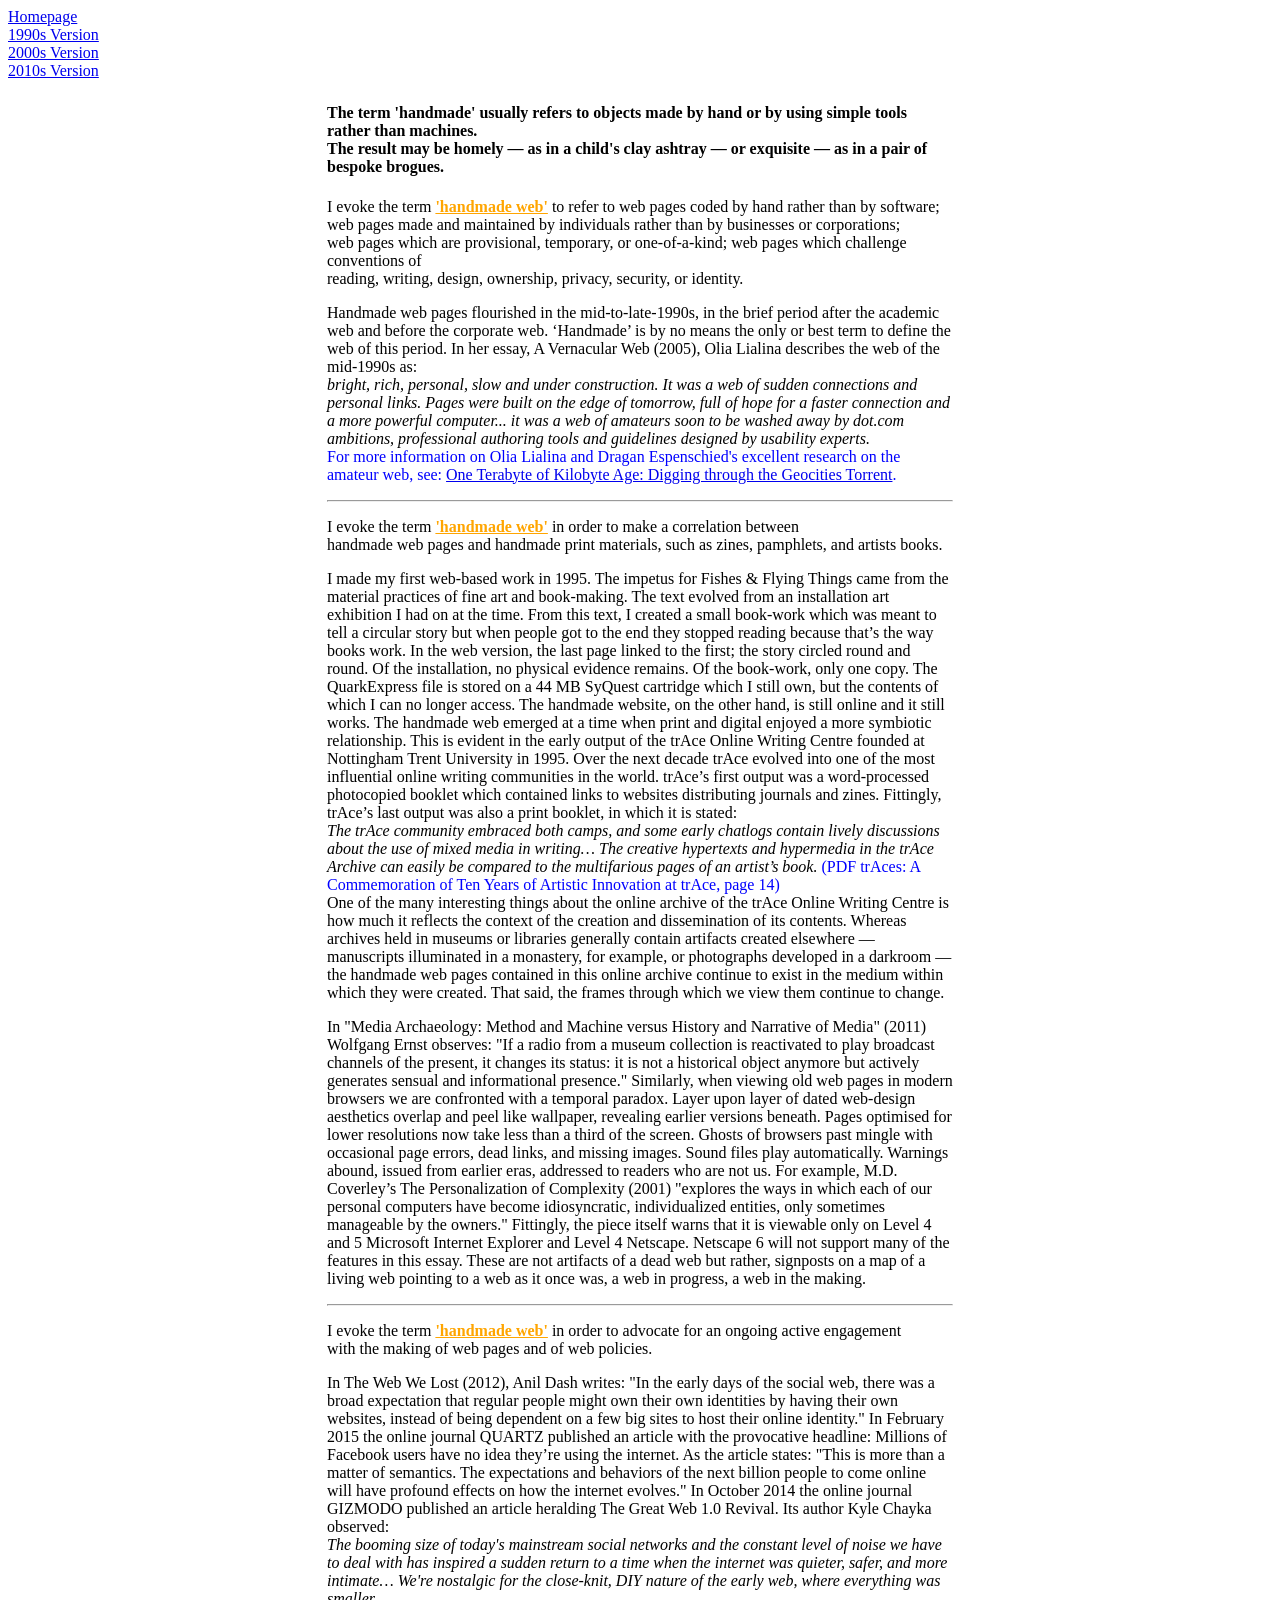
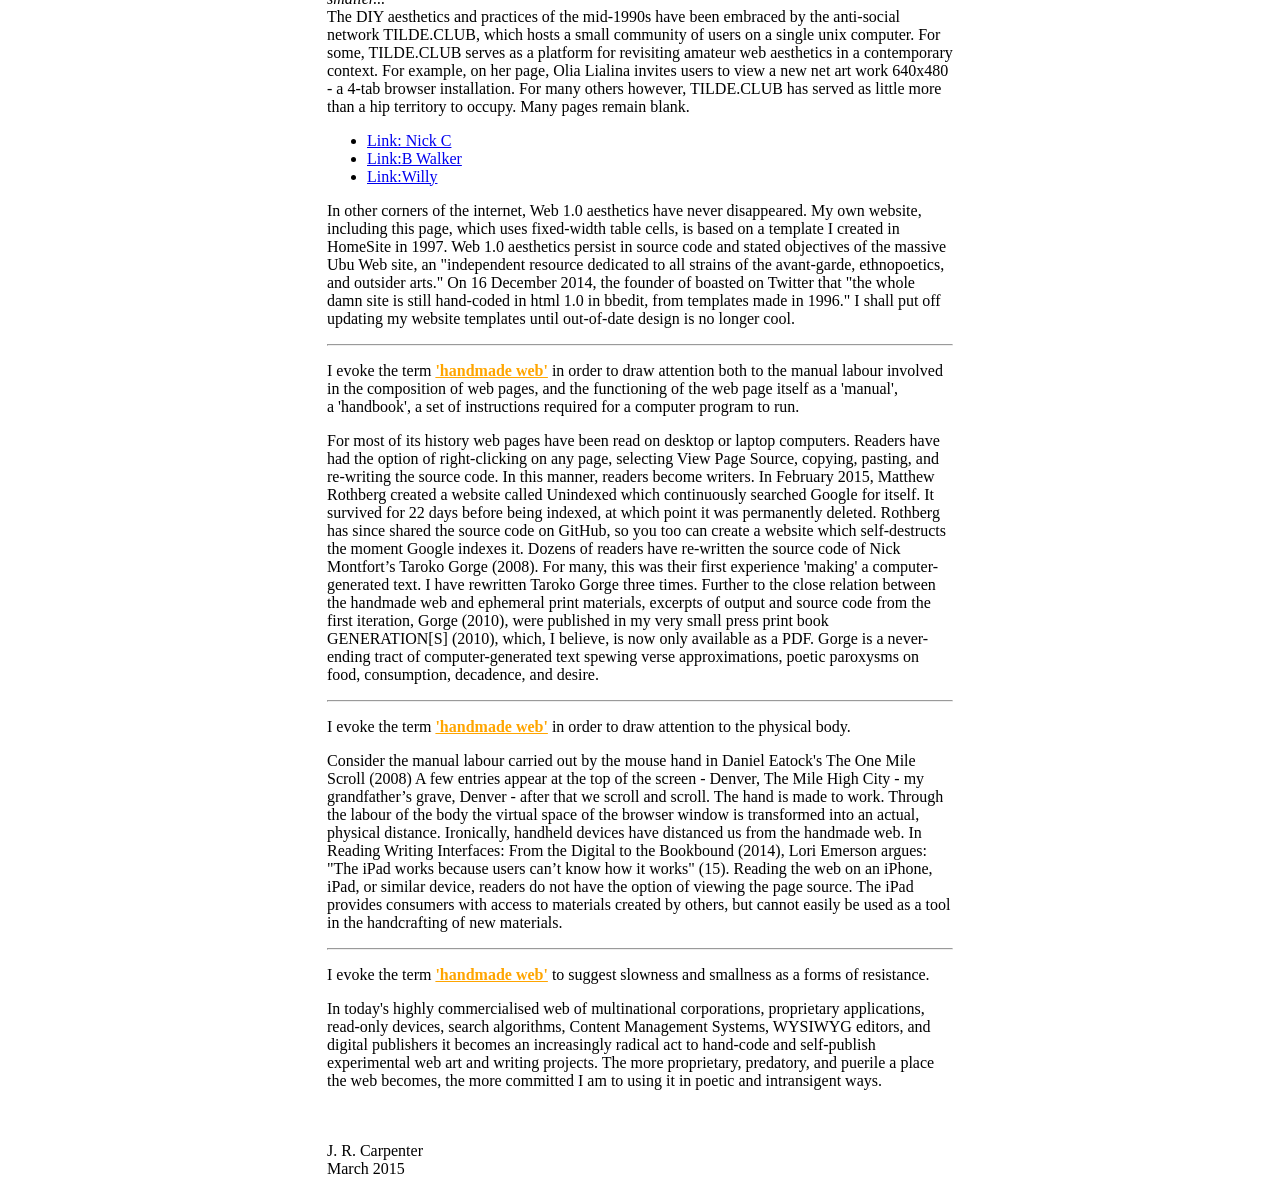
==== 1990s/index.html @ 3a34f616 "2/28 version" ====
<!DOCTYPE html>
<html lang="en">
<head>
	<meta charset="UTF-8">
	<meta name="viewport" content="width=device-width, initial-scale=1.0">
	<title>Time Traveler | 1990s Version</title>
</head>
<body>

	<nav>
		<a href="../">Homepage</a>
		<br>
		<a href="./">1990s Version</a>
		<br>
		<a href="../2000s/">2000s Version</a>
		<br>
		<a href="../2010s/">2010s Version</a>
	</nav>
	


	<table width="50%" align="center">
		<tr>
			<td>
	<h4>The term 'handmade' usually refers to objects made by hand or by using simple tools rather than machines.<br>The result may be homely — as in a child's clay ashtray — or exquisite — as in a pair of bespoke brogues.
	</h4>


	<p>
	I evoke the term <strong><font color="orange"><u>'handmade web'</u></font></strong> to refer to web pages coded by hand rather than by software; 
    <br>web pages made and maintained by individuals rather than by businesses or corporations; 
    <br>web pages which are provisional, temporary, or one-of-a-kind; web pages which challenge conventions of 
    <br>reading, writing, design, ownership, privacy, security, or identity.
    </p>
	
	<p>
	Handmade web pages flourished in the mid-to-late-1990s, in the brief period after the academic web and before the corporate web. ‘Handmade’ is by no means the only or best term to define the web of this period.

	In her essay, A Vernacular Web (2005), Olia Lialina describes the web of the mid-1990s as:
	<br>
	<em>bright, rich, personal, slow and under construction. It was a web of sudden connections and personal links. Pages were built on the edge of tomorrow, full of hope for a faster connection and a more powerful computer... it was a web of amateurs soon to be washed away by dot.com ambitions, professional authoring tools and guidelines designed by usability experts.
    </em>

	<br><font color="blue">
	For more information on Olia Lialina and Dragan Espenschied's excellent research on the amateur web, see: <a href="https://www.kilobyteage.com">One Terabyte of Kilobyte Age: Digging through the Geocities Torrent</a>.</font>
	
	</p>
    
	<hr>

    <p>
	I evoke the term <strong><font color="orange"><u>'handmade web'</u></font></strong> in order to make a correlation between 
    <br>handmade web pages and handmade print materials, such as zines, pamphlets, and artists books.
	</p>


	<p>
	I made my first web-based work in 1995. The impetus for Fishes & Flying Things came from the material practices of fine art and book-making. The text evolved from an installation art exhibition I had on at the time. From this text, I created a small book-work which was meant to tell a circular story but when people got to the end they stopped reading because that’s the way books work. In the web version, the last page linked to the first; the story circled round and round. Of the installation, no physical evidence remains. Of the book-work, only one copy. The QuarkExpress file is stored on a 44 MB SyQuest cartridge which I still own, but the contents of which I can no longer access. The handmade website, on the other hand, is still online and it still works.
	
	The handmade web emerged at a time when print and digital enjoyed a more symbiotic relationship. This is evident in the early output of the trAce Online Writing Centre founded at Nottingham Trent University in 1995. Over the next decade trAce evolved into one of the most influential online writing communities in the world. trAce’s first output was a word-processed photocopied booklet which contained links to websites distributing journals and zines. Fittingly, trAce’s last output was also a print booklet, in which it is stated:
	
	<br>
	<em>The trAce community embraced both camps, and some early chatlogs contain lively discussions about the use of mixed media in writing… The creative hypertexts and hypermedia in the trAce Archive can easily be compared to the multifarious pages of an artist’s book.</em> <font color="blue">(PDF trAces: A Commemoration of Ten Years of Artistic Innovation at trAce, page 14)</font>
    
	
    <br>
	One of the many interesting things about the online archive of the trAce Online Writing Centre is how much it reflects the context of the creation and dissemination of its contents. Whereas archives held in museums or libraries generally contain artifacts created elsewhere — manuscripts illuminated in a monastery, for example, or photographs developed in a darkroom — the handmade web pages contained in this online archive continue to exist in the medium within which they were created. That said, the frames through which we view them continue to change.
	</p>

	<p>
	In "Media Archaeology: Method and Machine versus History and Narrative of Media" (2011) Wolfgang Ernst observes: "If a radio from a museum collection is reactivated to play broadcast channels of the present, it changes its status: it is not a historical object anymore but actively generates sensual and informational presence." Similarly, when viewing old web pages in modern browsers we are confronted with a temporal paradox. Layer upon layer of dated web-design aesthetics overlap and peel like wallpaper, revealing earlier versions beneath. Pages optimised for lower resolutions now take less than a third of the screen. Ghosts of browsers past mingle with occasional page errors, dead links, and missing images. Sound files play automatically. Warnings abound, issued from earlier eras, addressed to readers who are not us.
    
	
	For example, M.D. Coverley’s The Personalization of Complexity (2001) "explores the ways in which each of our personal computers have become idiosyncratic, individualized entities, only sometimes manageable by the owners." Fittingly, the piece itself warns that it is viewable only on Level 4 and 5 Microsoft Internet Explorer and Level 4 Netscape. Netscape 6 will not support many of the features in this essay.
	

	
	These are not artifacts of a dead web but rather, signposts on a map of a living web pointing to a web as it once was, a web in progress, a web in the making.
	</p>

	<hr>

	<p>I evoke the term <strong><font color="orange"><u>'handmade web'</u></font></strong> in order to advocate for an ongoing active engagement 
    <br>with the making of web pages and of web policies.
	</p>
	

	<p>
	In The Web We Lost (2012), Anil Dash writes: "In the early days of the social web, there was a broad expectation that regular people might own their own identities by having their own websites, instead of being dependent on a few big sites to host their online identity."
	
	In February 2015 the online journal QUARTZ published an article with the provocative headline: Millions of Facebook users have no idea they’re using the internet. As the article states: "This is more than a matter of semantics. The expectations and behaviors of the next billion people to come online will have profound effects on how the internet evolves."
	


	In October 2014 the online journal GIZMODO published an article heralding The Great Web 1.0 Revival. Its author Kyle Chayka observed:
	

	<br>
	<em>The booming size of today's mainstream social networks and the constant level of noise we have to deal with has inspired a sudden return to a time when the internet was quieter, safer, and more intimate… We're nostalgic for the close-knit, DIY nature of the early web, where everything was smaller...
	</em>
	
	
    <br>
	The DIY aesthetics and practices of the mid-1990s have been embraced by the anti-social network TILDE.CLUB, which hosts a small community of users on a single unix computer. For some, TILDE.CLUB serves as a platform for revisiting amateur web aesthetics in a contemporary context. For example, on her page, Olia Lialina invites users to view a new net art work 640x480 - a 4-tab browser installation. For many others however, TILDE.CLUB has served as little more than a hip territory to occupy. Many pages remain blank.

    <br>
	<ul>
		<li><a href="http://tilde.club/~nickc/">Link: Nick C</a></li>
		<li><a href="http://tilde.club/~bwalker/">Link:B Walker</a></li>
		<li><a href="http://tilde.club/~willy/">Link:Willy</a></li>
    </ul>

	In other corners of the internet, Web 1.0 aesthetics have never disappeared. My own website, including this page, which uses fixed-width table cells, is based on a template I created in HomeSite in 1997.
	
	Web 1.0 aesthetics persist in source code and stated objectives of the massive Ubu Web site, an "independent resource dedicated to all strains of the avant-garde, ethnopoetics, and outsider arts." On 16 December 2014, the founder of boasted on Twitter that "the whole damn site is still hand-coded in html 1.0 in bbedit, from templates made in 1996."

	I shall put off updating my website templates until out-of-date design is no longer cool.
	</p>

	<hr>

	<p>I evoke the term <strong><font color="orange"><u>'handmade web'</u></font></strong> in order to draw attention both to the manual labour involved 
    <br>in the composition of web pages, and the functioning of the web page itself as a 'manual', 
    <br>a 'handbook', a set of instructions required for a computer program to run.
    </p>

	<p>
	For most of its history web pages have been read on desktop or laptop computers. Readers have had the option of right-clicking on any page, selecting View Page Source, copying, pasting, and re-writing the source code. In this manner, readers become writers.

	In February 2015, Matthew Rothberg created a website called Unindexed which continuously searched Google for itself. It survived for 22 days before being indexed, at which point it was permanently deleted. Rothberg has since shared the source code on GitHub, so you too can create a website which self-destructs the moment Google indexes it.

	Dozens of readers have re-written the source code of Nick Montfort’s Taroko Gorge (2008). For many, this was their first experience 'making' a computer-generated text.

	I have rewritten Taroko Gorge three times. Further to the close relation between the handmade web and ephemeral print materials, excerpts of output and source code from the first iteration, Gorge (2010), were published in my very small press print book GENERATION[S] (2010), which, I believe, is now only available as a PDF. Gorge is a never-ending tract of computer-generated text spewing verse approximations, poetic paroxysms on food, consumption, decadence, and desire.
	</p>

	<hr>

	<p>I evoke the term <strong><font color="orange"><u>'handmade web'</u></font></strong> in order to draw attention to the physical body.
	</p>


    <p>
	Consider the manual labour carried out by the mouse hand in Daniel Eatock's The One Mile Scroll (2008) A few entries appear at the top of the screen - Denver, The Mile High City - my grandfather’s grave, Denver - after that we scroll and scroll. The hand is made to work. Through the labour of the body the virtual space of the browser window is transformed into an actual, physical distance.
	
	Ironically, handheld devices have distanced us from the handmade web. In Reading Writing Interfaces: From the Digital to the Bookbound (2014), Lori Emerson argues: "The iPad works because users can’t know how it works" (15). Reading the web on an iPhone, iPad, or similar device, readers do not have the option of viewing the page source. The iPad provides consumers with access to materials created by others, but cannot easily be used as a tool in the handcrafting of new materials.
	</p>

	<hr>

	<p>I evoke the term <strong><font color="orange"><u>'handmade web'</u></font></strong> to suggest slowness and smallness as a forms of resistance.
    </p>


	<p>
	In today's highly commercialised web of multinational corporations, proprietary applications, read-only devices, search algorithms, Content Management Systems, WYSIWYG editors, and digital publishers it becomes an increasingly radical act to hand-code and self-publish experimental web art and writing projects.

	The more proprietary, predatory, and puerile a place the web becomes, the more committed I am to using it in poetic and intransigent ways.
    </p>

    <br><br>
	J. R. Carpenter
	<br> March 2015
</td>
		</tr>
	</table>
	
</body>
</html>
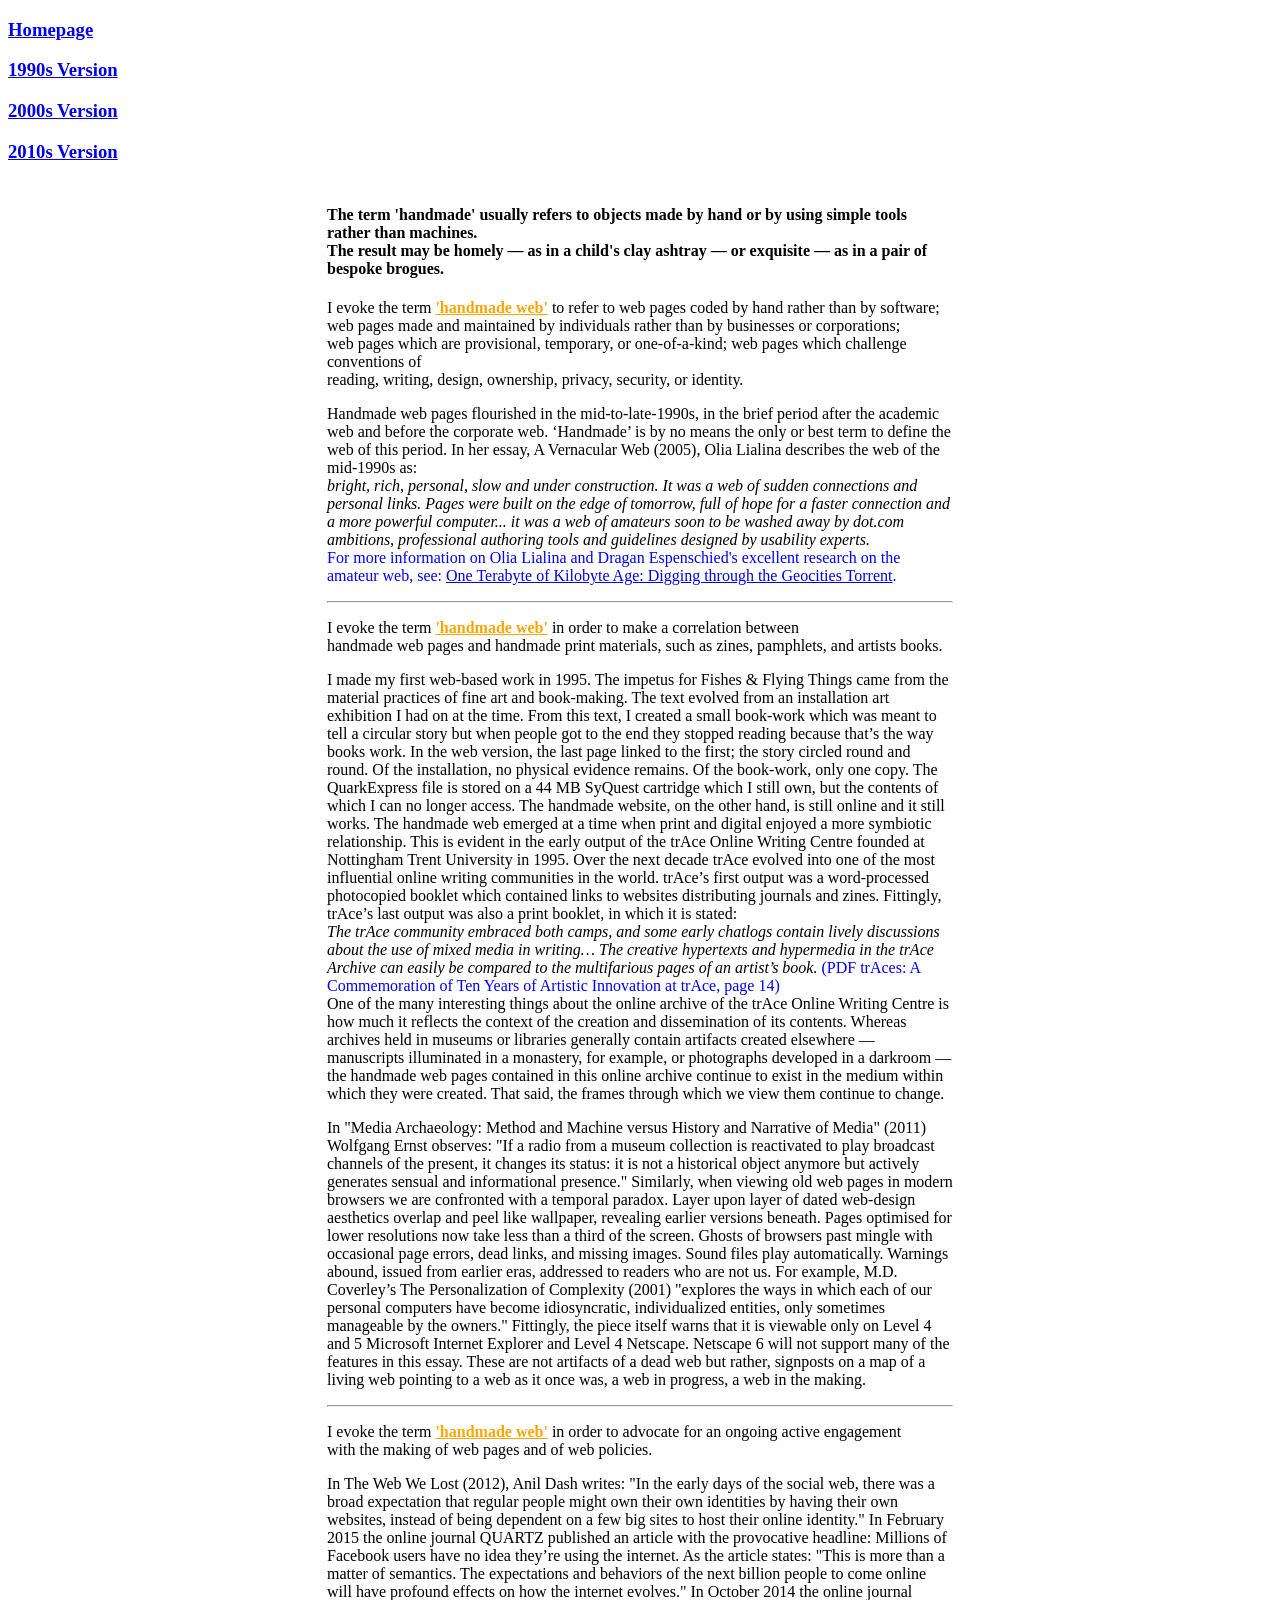
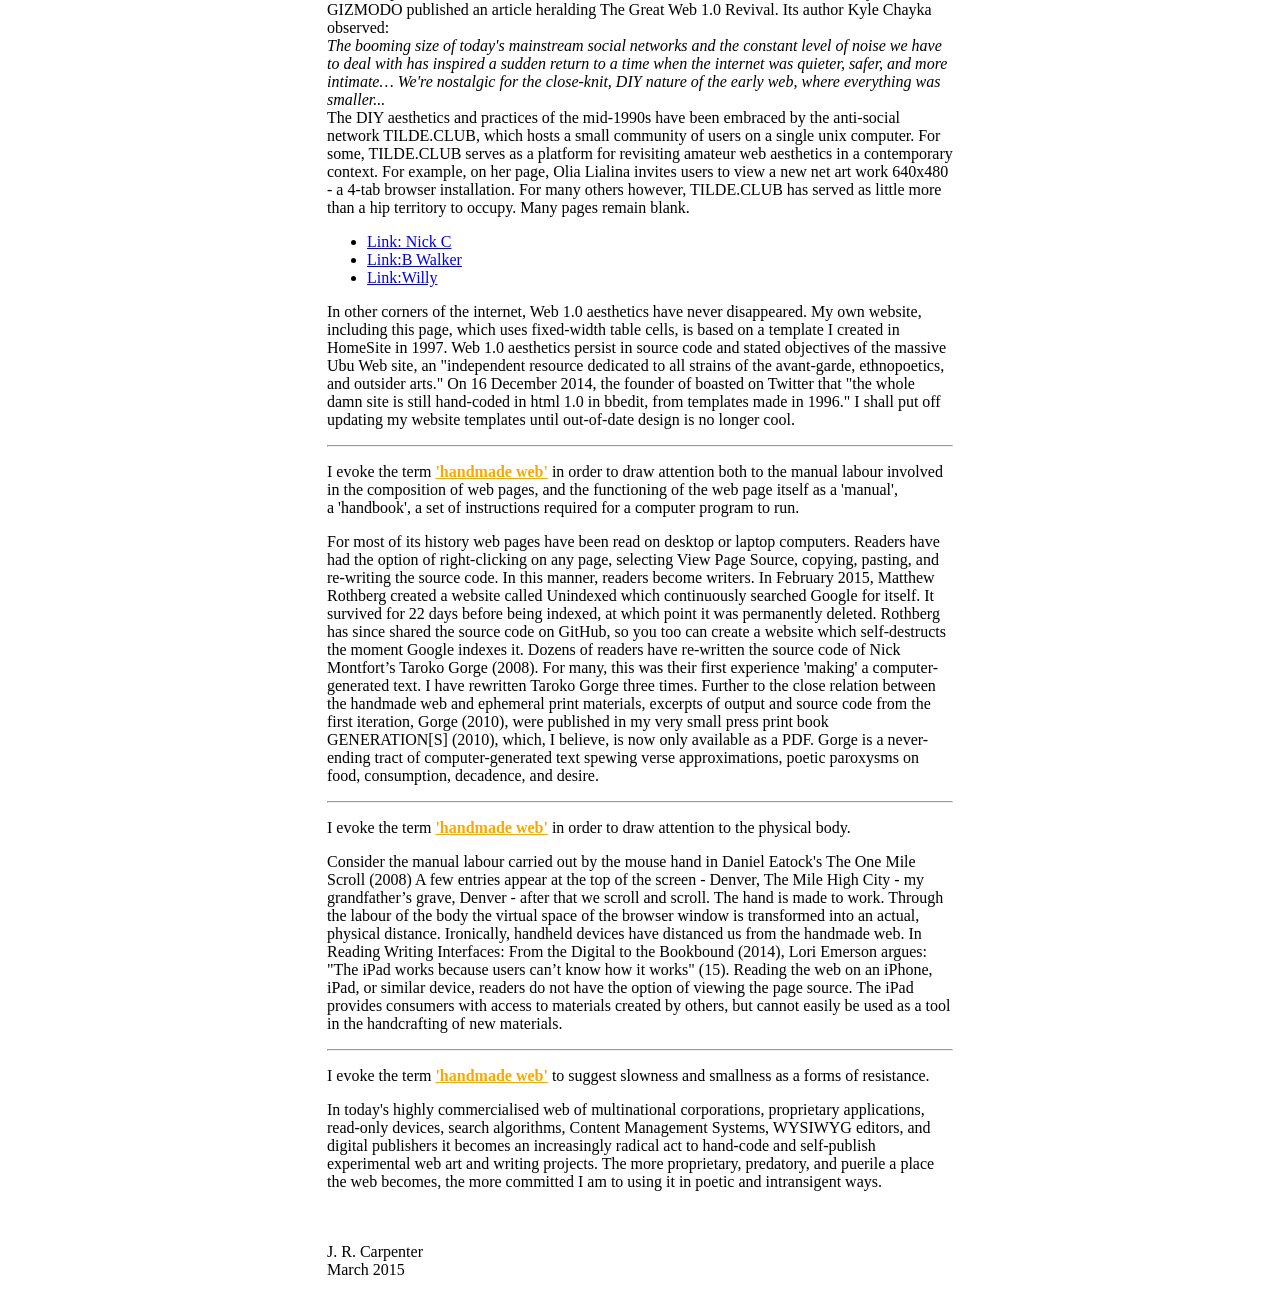
==== commit dbe30407: "3/22 version" ====
--- a/1990s/index.html
+++ b/1990s/index.html
@@ -8,15 +8,13 @@
 <body>
 
 	<nav>
-		<a href="../">Homepage</a>
-		<br>
-		<a href="./">1990s Version</a>
-		<br>
-		<a href="../2000s/">2000s Version</a>
-		<br>
-		<a href="../2010s/">2010s Version</a>
+		<h3><a href="../">Homepage</a></h3>
+		<h3><a href="./">1990s Version</a></h3>
+		<h3><a href="../2000s/">2000s Version</a></h3>
+		<h3><a href="../2010s/">2010s Version</a></h3>
 	</nav>
 	
+
 
 
 	<table width="50%" align="center">
